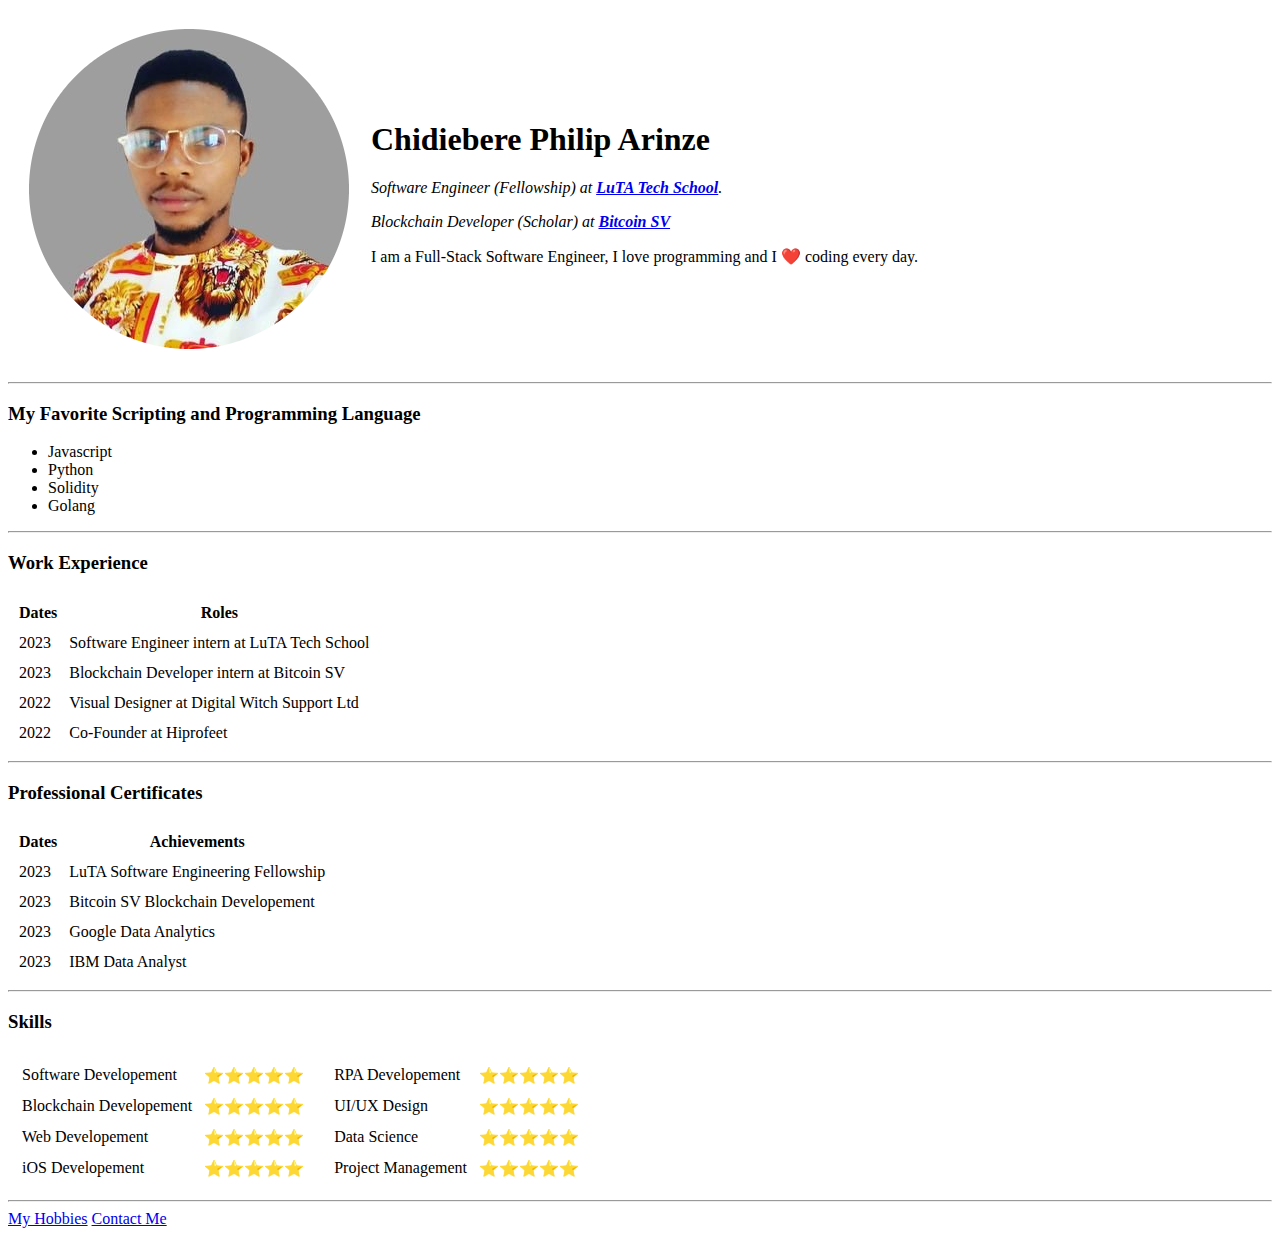
==== index.html @ 4471f8f2 "Added initial CV website files" ====
<!DOCTYPE html>
<html lang="en">
<head>
    <meta charset="UTF-8">
    <title>Philip's Personal Site</title>
    <link rel="stylesheet" href="css/styles.css">
    <link rel="icon" href="Images/favicon.ico">
</head>
<body>
    <table cellspacing="20">
        <tr>
            <td><img src="Images/Philip-modified.png" alt="Philip's Profile Picture"></td>
            <td><h1>Chidiebere Philip Arinze</h1>
                <p><em>Software Engineer (Fellowship) at <strong><a href="https://lutahq.com/">LuTA Tech School</a></strong>.</em></p>
                <p><em>Blockchain Developer (Scholar) at <strong><a href="https://bitcoinsv.com/">Bitcoin SV</a></strong></em></p>
                <p>I am a Full-Stack Software Engineer, I love programming and I ❤️ coding every day.</p>
            </td>
        </tr>
    </table>
    <hr>
    <h3>My Favorite Scripting and Programming Language</h3>
    <ul>
        <li>Javascript</li>
        <li>Python</li>
        <li>Solidity</li>
        <li>Golang</li>
    </ul>
    <hr>
    <h3>Work Experience</h3>
    <table cellspacing="10">
        <tr>
            <th>Dates</th>
            <th>Roles</th>
        </tr>
        <tr>
            <td>2023</td>
            <td>Software Engineer intern at LuTA Tech School</td>
        </tr>
        <tr>
            <td>2023</td>
            <td>Blockchain Developer intern at Bitcoin SV</td>
        </tr>
        <tr>
            <td>2022</td>
            <td>Visual Designer at Digital Witch Support Ltd</td>
        </tr>
        <tr>
            <td>2022</td>
            <td>Co-Founder at Hiprofeet</td>
        </tr>
    </table>
    <hr>
    <h3>Professional Certificates</h3>
    <table cellspacing="10">
        <tr>
            <th>Dates</th>
            <th>Achievements</th>
        </tr>
        <tr>
            <td>2023</td>
            <td>LuTA Software Engineering Fellowship</td>
        </tr>
        <tr>
            <td>2023</td>
            <td>Bitcoin SV Blockchain Developement</td>
        </tr>
        <tr>
            <td>2023</td>
            <td>Google Data Analytics</td>
        </tr>
        <tr>
            <td>2023</td>
            <td>IBM Data Analyst</td>
        </tr>
    </table>
    <hr>
    <H3>Skills</H3>
    <table>
        <tr>
            <td>
                <table cellspacing="10">
                    <tr>
                        <td>Software Developement</td>
                        <td>⭐⭐⭐⭐⭐</td>
                    </tr>
                    <tr>
                        <td>Blockchain Developement</td>
                        <td>⭐⭐⭐⭐⭐</td>
                    </tr>
                    <tr>
                        <td>Web Developement</td>
                        <td>⭐⭐⭐⭐⭐</td>
                    </tr>
                    <tr>
                        <td>iOS Developement</td>
                        <td>⭐⭐⭐⭐⭐</td>
                    </tr>
                </table>
            </td>
            <td>
                <td>
                    <table cellspacing="10">
                        <tr>
                            <td>RPA Developement</td>
                            <td>⭐⭐⭐⭐⭐</td>
                        </tr>
                        <tr>
                            <td>UI/UX Design</td>
                            <td>⭐⭐⭐⭐⭐</td>
                        </tr>
                        <tr>
                            <td>Data Science</td>
                            <td>⭐⭐⭐⭐⭐</td>
                        </tr>
                        <tr>
                            <td>Project Management</td>
                            <td>⭐⭐⭐⭐⭐</td>
                        </tr>
                    </table>
                </td>
            </td>
        </tr>
    </table>
    <hr>
    <a href="hobbies.html">My Hobbies</a>
    <!-- <a href="https://drive.google.com/file/d/1QysEr1ZLHMrLYPT7SGcyJ1mxO0rwFVds/view?usp=sharing">12 Rules to Learn to Code by <em><strong>Dr Angela Yu</strong></em>.</a> <br> -->
    <a href="contact-me.html">Contact Me</a>
</body>
</html>
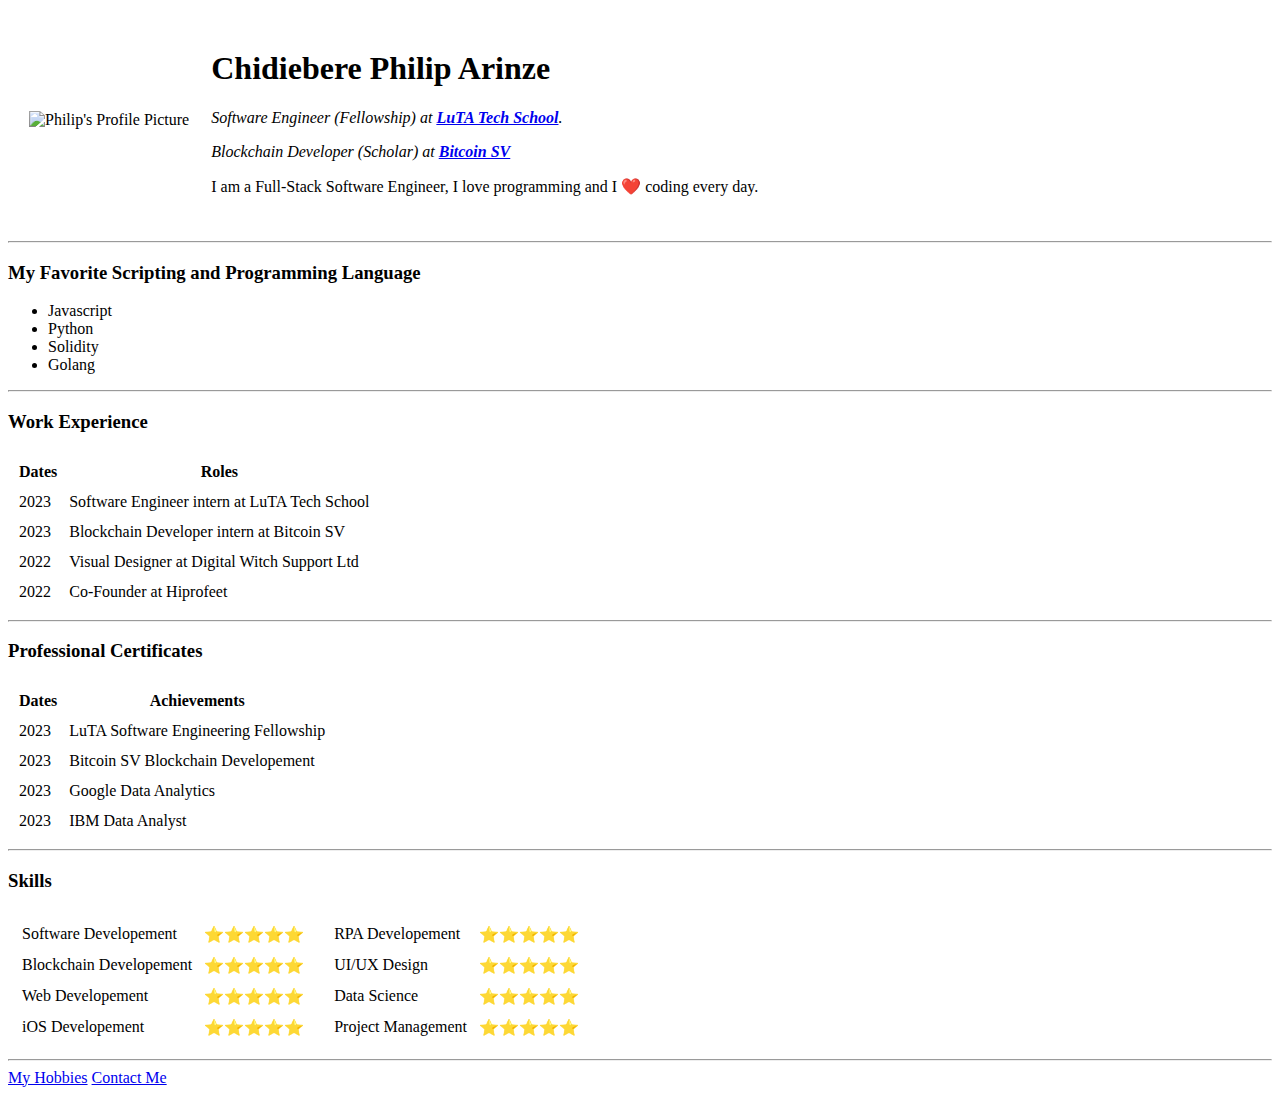
==== commit e184e9b6: "Added inline css inside index.html" ====
--- a/index.html
+++ b/index.html
@@ -9,7 +9,7 @@
 <body>
     <table cellspacing="20">
         <tr>
-            <td><img src="Images/Philip-modified.png" alt="Philip's Profile Picture"></td>
+            <td><img style="height: 150px; width: 150px; src="Images/Philip-modified.png" alt="Philip's Profile Picture"></td>
             <td><h1>Chidiebere Philip Arinze</h1>
                 <p><em>Software Engineer (Fellowship) at <strong><a href="https://lutahq.com/">LuTA Tech School</a></strong>.</em></p>
                 <p><em>Blockchain Developer (Scholar) at <strong><a href="https://bitcoinsv.com/">Bitcoin SV</a></strong></em></p>
@@ -126,4 +126,4 @@
     <!-- <a href="https://drive.google.com/file/d/1QysEr1ZLHMrLYPT7SGcyJ1mxO0rwFVds/view?usp=sharing">12 Rules to Learn to Code by <em><strong>Dr Angela Yu</strong></em>.</a> <br> -->
     <a href="contact-me.html">Contact Me</a>
 </body>
-</html>+</html>
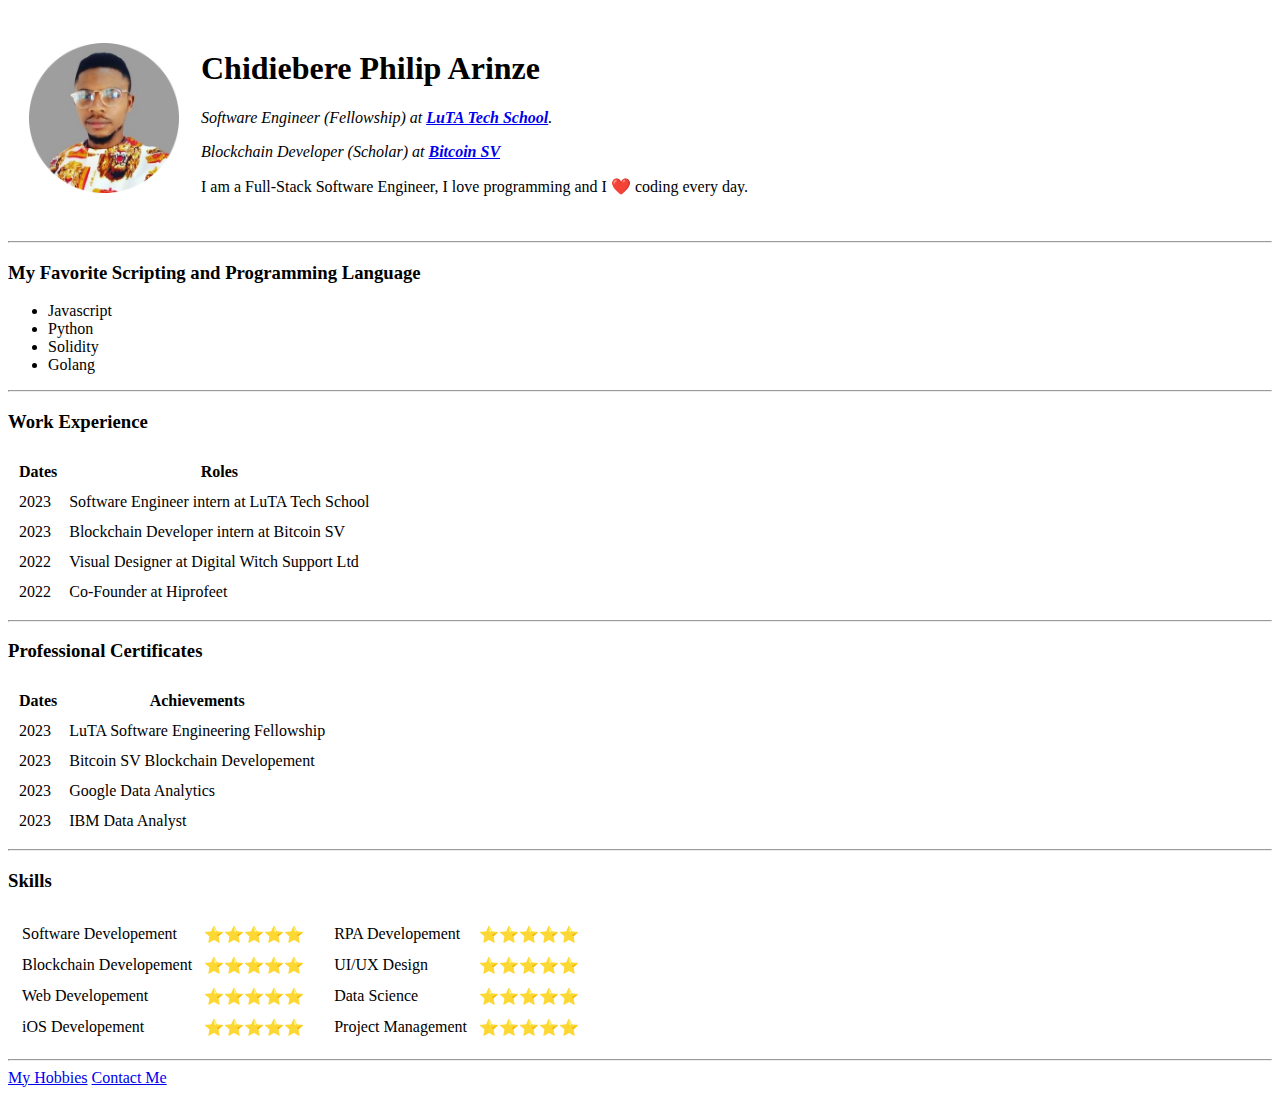
==== commit 63a8288a: "Updated inline css in img tag" ====
--- a/index.html
+++ b/index.html
@@ -9,7 +9,7 @@
 <body>
     <table cellspacing="20">
         <tr>
-            <td><img style="height: 150px; width: 150px; src="Images/Philip-modified.png" alt="Philip's Profile Picture"></td>
+            <td><img style="height: 150px; width: 150px;" src="Images/Philip-modified.png" alt="Philip's Profile Picture"></td>
             <td><h1>Chidiebere Philip Arinze</h1>
                 <p><em>Software Engineer (Fellowship) at <strong><a href="https://lutahq.com/">LuTA Tech School</a></strong>.</em></p>
                 <p><em>Blockchain Developer (Scholar) at <strong><a href="https://bitcoinsv.com/">Bitcoin SV</a></strong></em></p>
